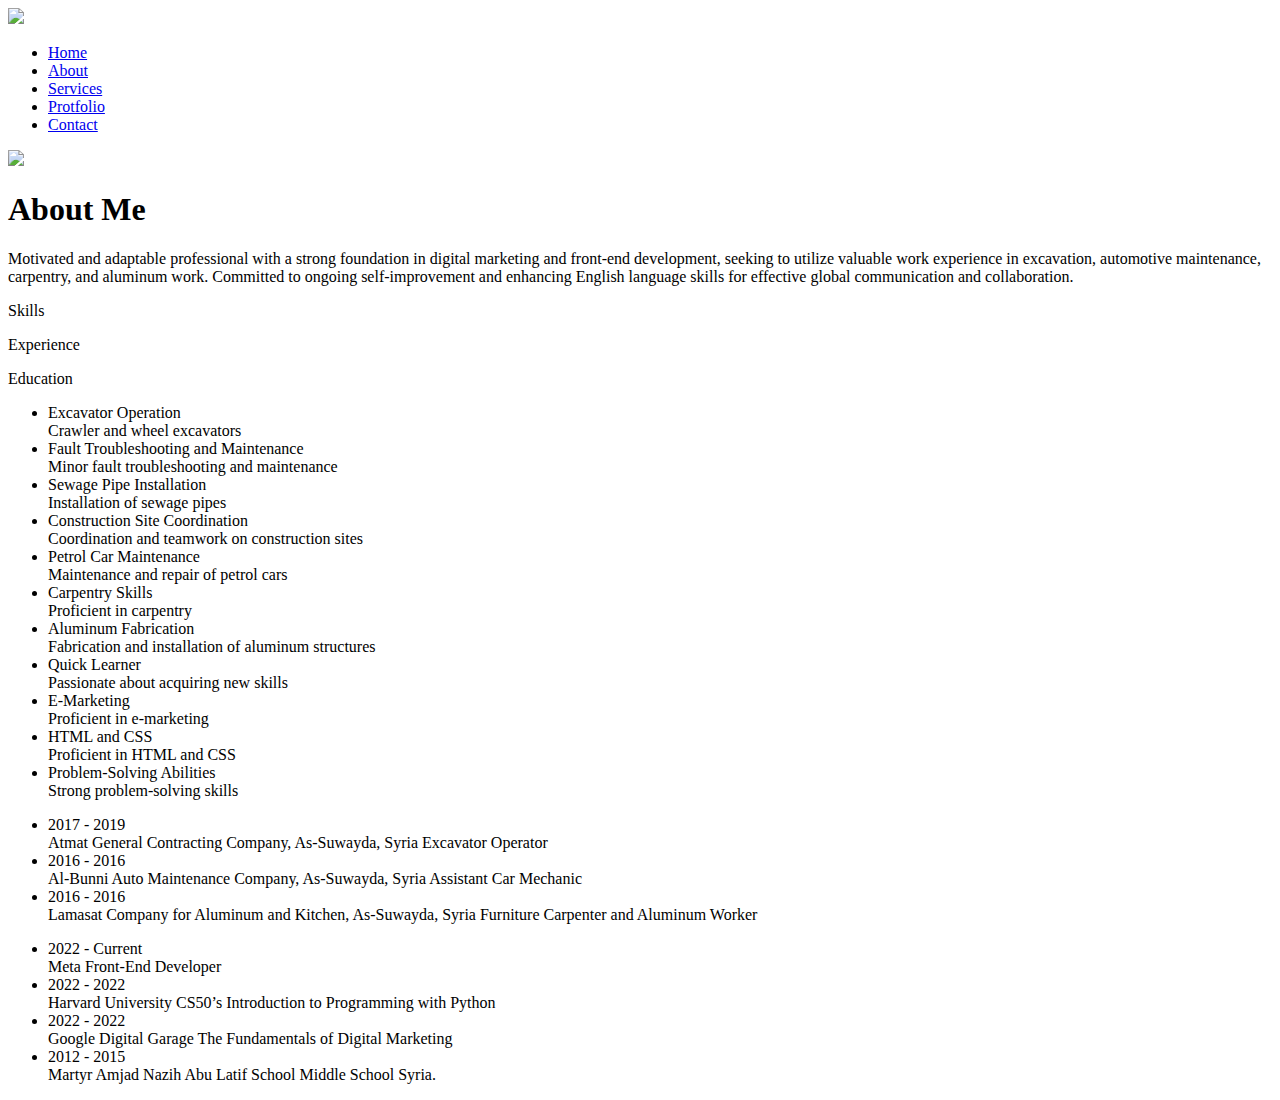
==== about.html @ afee7216 "Update about.html" ====
<!DOCTYPE html>
<html lang="en">
<head>
    <meta charset="UTF-8">
    <meta name="viewport" content="width=device-width, initial-scale=1.0">
    <title>About - Fedaa Albonay</title>
    <link rel="stylesheet" href="stylesheet.css">
    <script src="https://kit.fontawesome.com/f739107cdf.js" crossorigin="anonymous"></script>
</head>
<body>
<div id="headerA">
        <div class="container">
            <nav>
                <img src="Pictures/logo.png" class="logo">
                <ul id="sidemenu">
                    <li><a href="index.html">Home</a></li>
                    <li><a href="about.html">About</a></li>
                    <li><a href="services.html">Services</a></li>
                    <li><a href="portfolio.html">Protfolio</a></li>
                    <li><a href="contact.html">Contact</a></li>
                    <i class="fas fa-times" onclick="closemenu()"></i>
                </ul>
                <i class="fas fa-bars" onclick="openmenu()"></i>
            </nav>
        </div>
        <div id="about">
            <div class="container">
                <div class="row">
                    <div class="about-col-1">
                        <img src="Pictures/user.png">
                    </div>
                    <div class="about-col-2">
                        <h1 class="sub-title">About Me</h1>
                        <p>Motivated and adaptable professional with a strong foundation in digital marketing and front-end 
                            development, seeking to utilize valuable work experience in excavation, automotive maintenance, 
                            carpentry, and aluminum work. Committed to ongoing self-improvement and enhancing English 
                            language skills for effective global communication and collaboration.</p>
                        
                         <div class="tab-titles">
                            <p class="tab-links active-link" onclick="opentab('skills')">Skills</p>
                            <p class="tab-links" onclick="opentab('experience')">Experience</p>
                            <p class="tab-links" onclick="opentab('education')">Education</p>
                         </div>
                         <div class="tab-contents active-tab" id="skills">
                             <ul>
                                <li><span>Excavator Operation</span><br>Crawler and wheel excavators</li>
                                <li><span>Fault Troubleshooting and Maintenance</span><br>Minor fault troubleshooting and maintenance</li>
                                <li><span>Sewage Pipe Installation</span><br>Installation of sewage pipes</li>
                                <li><span>Construction Site Coordination</span><br>Coordination and teamwork on construction sites</li>
                                <li><span>Petrol Car Maintenance</span><br>Maintenance and repair of petrol cars</li>
                                <li><span>Carpentry Skills</span><br>Proficient in carpentry</li>
                                <li><span>Aluminum Fabrication</span><br>Fabrication and installation of aluminum structures</li>
                                <li><span>Quick Learner</span><br>Passionate about acquiring new skills</li>
                                <li><span>E-Marketing</span><br>Proficient in e-marketing</li>
                                <li><span>HTML and CSS</span><br>Proficient in HTML and CSS</li>
                                <li><span>Problem-Solving Abilities</span><br>Strong problem-solving skills</li>
                            </ul>
                         </div>
                         <div class="tab-contents" id="experience">
                            <ul>
                               <li><span>2017 - 2019</span><br>Atmat General Contracting Company, As-Suwayda, Syria  Excavator Operator</li>
                               <li><span>2016 - 2016</span><br>Al-Bunni Auto Maintenance Company, As-Suwayda, Syria  Assistant Car Mechanic</li>
                               <li><span>2016 - 2016</span><br>Lamasat Company for Aluminum and Kitchen, As-Suwayda, Syria  Furniture Carpenter and Aluminum Worker</li>
                            </ul>
                        </div>
                        <div class="tab-contents" id="education">
                            <ul>
                               <li><span>2022 - Current</span><br>Meta Front-End Developer</li>
                               <li><span>2022 - 2022</span><br>Harvard University CS50’s Introduction to Programming with Python
                                <a href="Certificates/CS50P[352].pdf" download class="certificate" title="Download The Certificate"><i class="fa-solid fa-file-arrow-down"></i></a></li>
                               <li><span>2022 - 2022</span><br>Google Digital Garage The Fundamentals of Digital Marketing
                                <a href="Certificates/DOC-20221124-WA0000.[355].pdf" download class="certificate" title="Download The Certificate"><i class="fa-solid fa-file-arrow-down"></i></a></li>
                               <li><span>2012 - 2015</span><br>Martyr Amjad Nazih Abu Latif School Middle School Syria. </li>
                            </ul>
                        </div>
                    </div>
                </div>
            </div>
        </div>
</div>

    <script>

        var tablinks = document.getElementsByClassName("tab-links");
        var tabcontents = document.getElementsByClassName("tab-contents");
    
        function opentab(tabname){
            for(tablink of tablinks){
                tablink.classList.remove("active-link");
            }
            for(tabcontent of tabcontents){
                tabcontent.classList.remove("active-tab");
            }
            event.currentTarget.classList.add("active-link");
            document.getElementById(tabname).classList.add("active-tab")
        }
    
    </script>
    
    <script>
    
        var sidemenu = document.getElementById("sidemenu");
    
        function openmenu(){
            sidemenu.style.right = "0";
        }
        
        function closemenu(){
            sidemenu.style.right = "-200px";
        }
    
    
    </script>
    
    <script>
    
    
        const scriptURL = 'https://script.google.com/macros/s/AKfycbyBK3jw73R6mmmiFnas1acHmXq8jm8MUbPf6edVp8Orrp3jLWTybOLGngFoNwqhFB4m/exec'
        const form = document.forms['submit-to-google-sheet']
        const msg = document.getElementById('msg')
      
        form.addEventListener('submit', e => {
          e.preventDefault()
          fetch(scriptURL, { method: 'POST', body: new FormData(form)})
            .then(response => {
                msg.innerHTML = "Message sent successfully"
                setTimeout(function(){
                    msg.innerHTML = ""
                }, 5000)
                form.reset()
            })
            .catch(error => console.error('Error!', error.message))
        })
    
    
    </script>
</body>
</html>
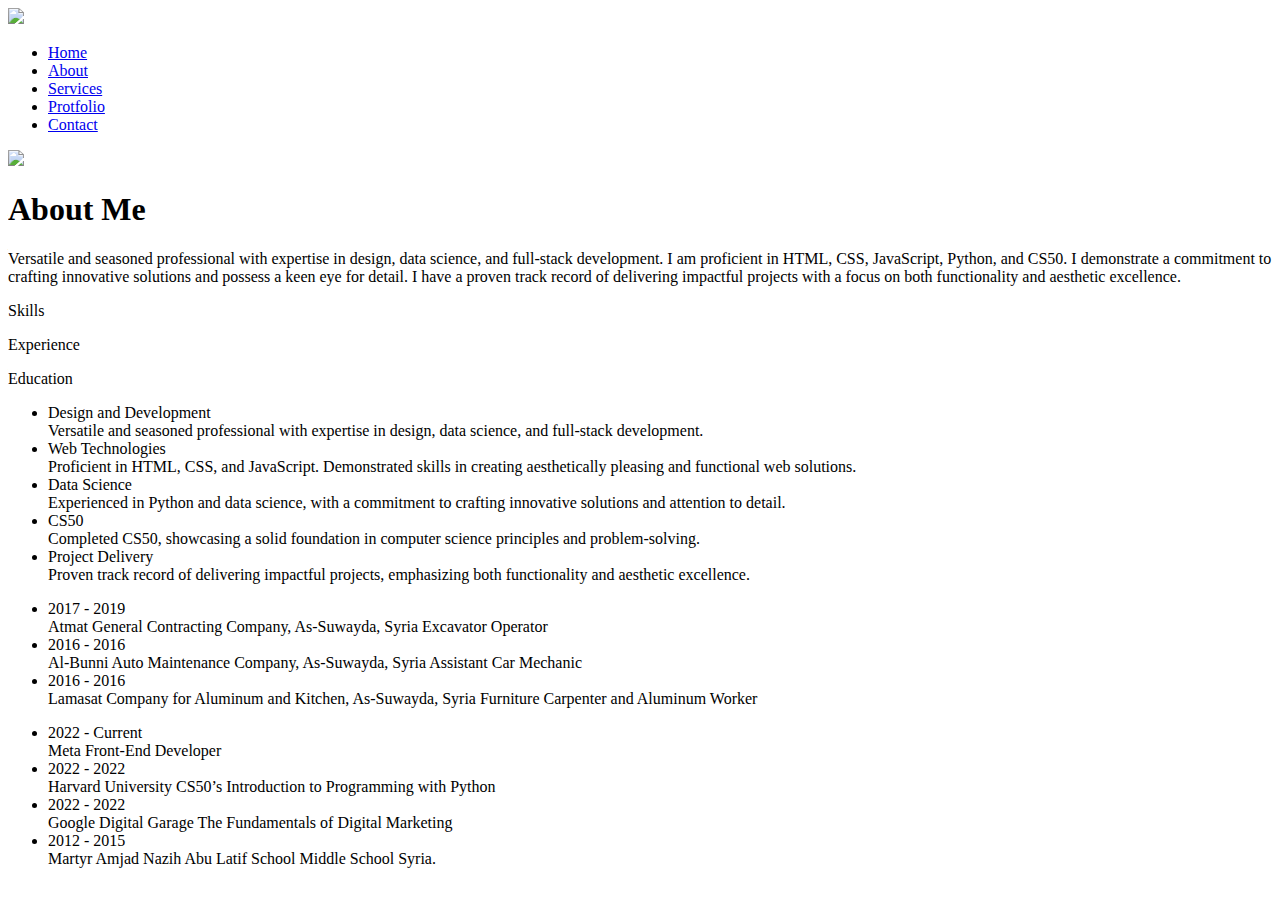
==== commit 6366fde2: "Update about.html" ====
--- a/about.html
+++ b/about.html
@@ -31,10 +31,9 @@
                     </div>
                     <div class="about-col-2">
                         <h1 class="sub-title">About Me</h1>
-                        <p>Motivated and adaptable professional with a strong foundation in digital marketing and front-end 
-                            development, seeking to utilize valuable work experience in excavation, automotive maintenance, 
-                            carpentry, and aluminum work. Committed to ongoing self-improvement and enhancing English 
-                            language skills for effective global communication and collaboration.</p>
+                        <p>Versatile and seasoned professional with expertise in design, data science, and full-stack development. I am proficient in HTML, CSS, JavaScript, Python, and CS50.
+                            I demonstrate a commitment to crafting innovative solutions and possess a keen eye for detail.
+                            I have a proven track record of delivering impactful projects with a focus on both functionality and aesthetic excellence.</p>
                         
                          <div class="tab-titles">
                             <p class="tab-links active-link" onclick="opentab('skills')">Skills</p>
@@ -43,17 +42,26 @@
                          </div>
                          <div class="tab-contents active-tab" id="skills">
                              <ul>
-                                <li><span>Excavator Operation</span><br>Crawler and wheel excavators</li>
-                                <li><span>Fault Troubleshooting and Maintenance</span><br>Minor fault troubleshooting and maintenance</li>
-                                <li><span>Sewage Pipe Installation</span><br>Installation of sewage pipes</li>
-                                <li><span>Construction Site Coordination</span><br>Coordination and teamwork on construction sites</li>
-                                <li><span>Petrol Car Maintenance</span><br>Maintenance and repair of petrol cars</li>
-                                <li><span>Carpentry Skills</span><br>Proficient in carpentry</li>
-                                <li><span>Aluminum Fabrication</span><br>Fabrication and installation of aluminum structures</li>
-                                <li><span>Quick Learner</span><br>Passionate about acquiring new skills</li>
-                                <li><span>E-Marketing</span><br>Proficient in e-marketing</li>
-                                <li><span>HTML and CSS</span><br>Proficient in HTML and CSS</li>
-                                <li><span>Problem-Solving Abilities</span><br>Strong problem-solving skills</li>
+                                <li>
+                                <span>Design and Development</span><br>
+                                Versatile and seasoned professional with expertise in design, data science, and full-stack development.
+                                </li>
+                                 <li>
+                                     <span>Web Technologies</span><br>
+                                     Proficient in HTML, CSS, and JavaScript. Demonstrated skills in creating aesthetically pleasing and functional web solutions.
+                                 </li>
+                                 <li>
+                                     <span>Data Science</span><br>
+                                     Experienced in Python and data science, with a commitment to crafting innovative solutions and attention to detail.
+                                 </li>
+                                 <li>
+                                     <span>CS50</span><br>
+                                     Completed CS50, showcasing a solid foundation in computer science principles and problem-solving.
+                                 </li>
+                                 <li>
+                                     <span>Project Delivery</span><br>
+                                     Proven track record of delivering impactful projects, emphasizing both functionality and aesthetic excellence.
+                                 </li>
                             </ul>
                          </div>
                          <div class="tab-contents" id="experience">
